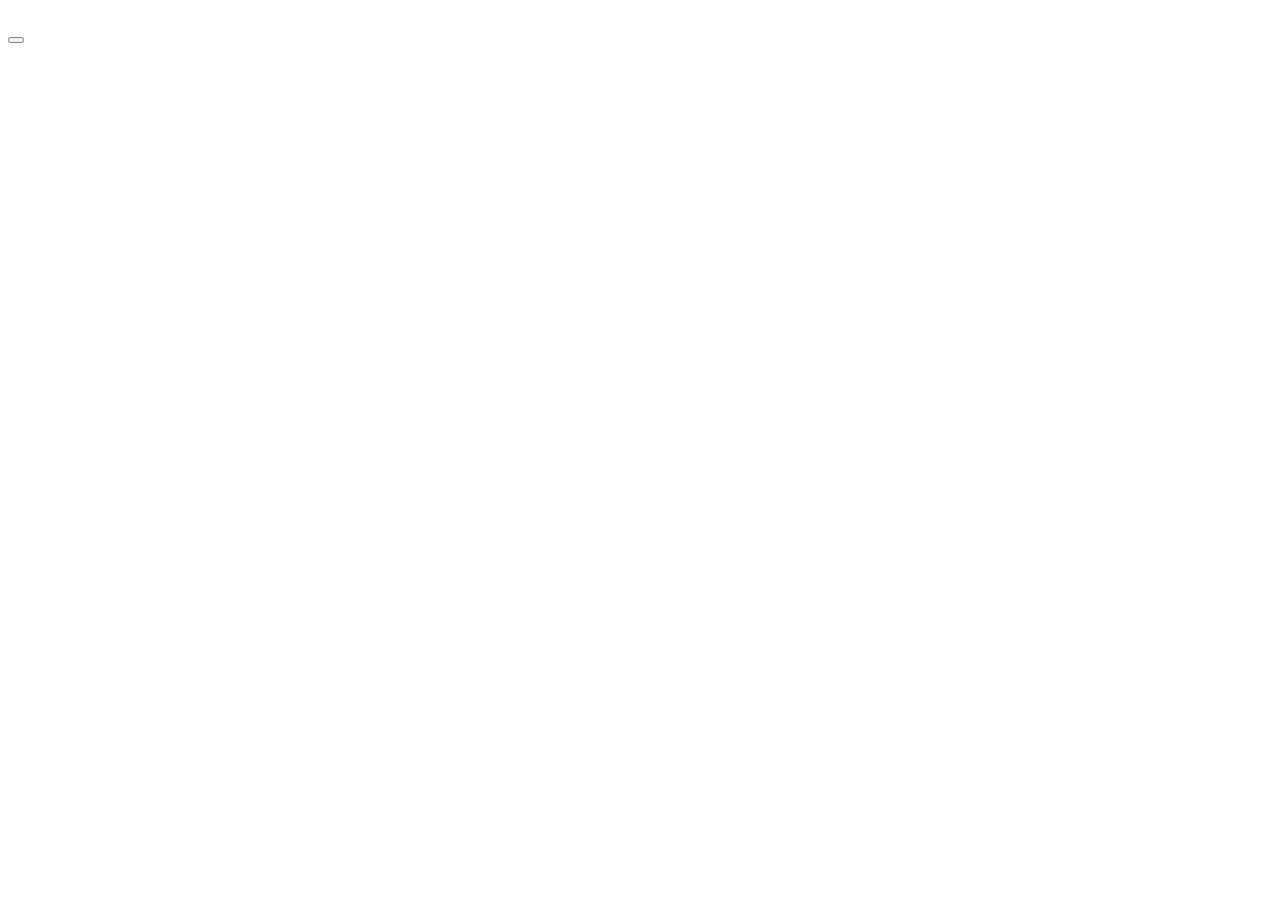
==== lightBox-viewer/index.html @ 9f30b0ba "started light-box project" ====
<!DOCTYPE html>
<html lang="en">
  <head>
    <meta charset="utf-8" />
    <meta name="viewport" content="width=device-width, initial-scale=1.0" />
    <title>Lightbox Viewer</title>
  </head>

  <body>
    <div class="gallery">
      <img
        class="gallery-item"
        src="https://cdn.freecodecamp.org/curriculum/labs/stonehenge-thumbnail.jpg"
        alt=""
      />
      <img
        class="gallery-item"
        src="https://cdn.freecodecamp.org/curriculum/labs/storm-thumbnail.jpg"
        alt=""
      />
      <img
        src="https://cdn.freecodecamp.org/curriculum/labs/trees-thumbnail.jpg"
        alt=""
        class="gallery-item"
      />
    </div>
    <div class="lightbox">
      <button id="close-btn"></button>
    </div>
  </body>
</html>
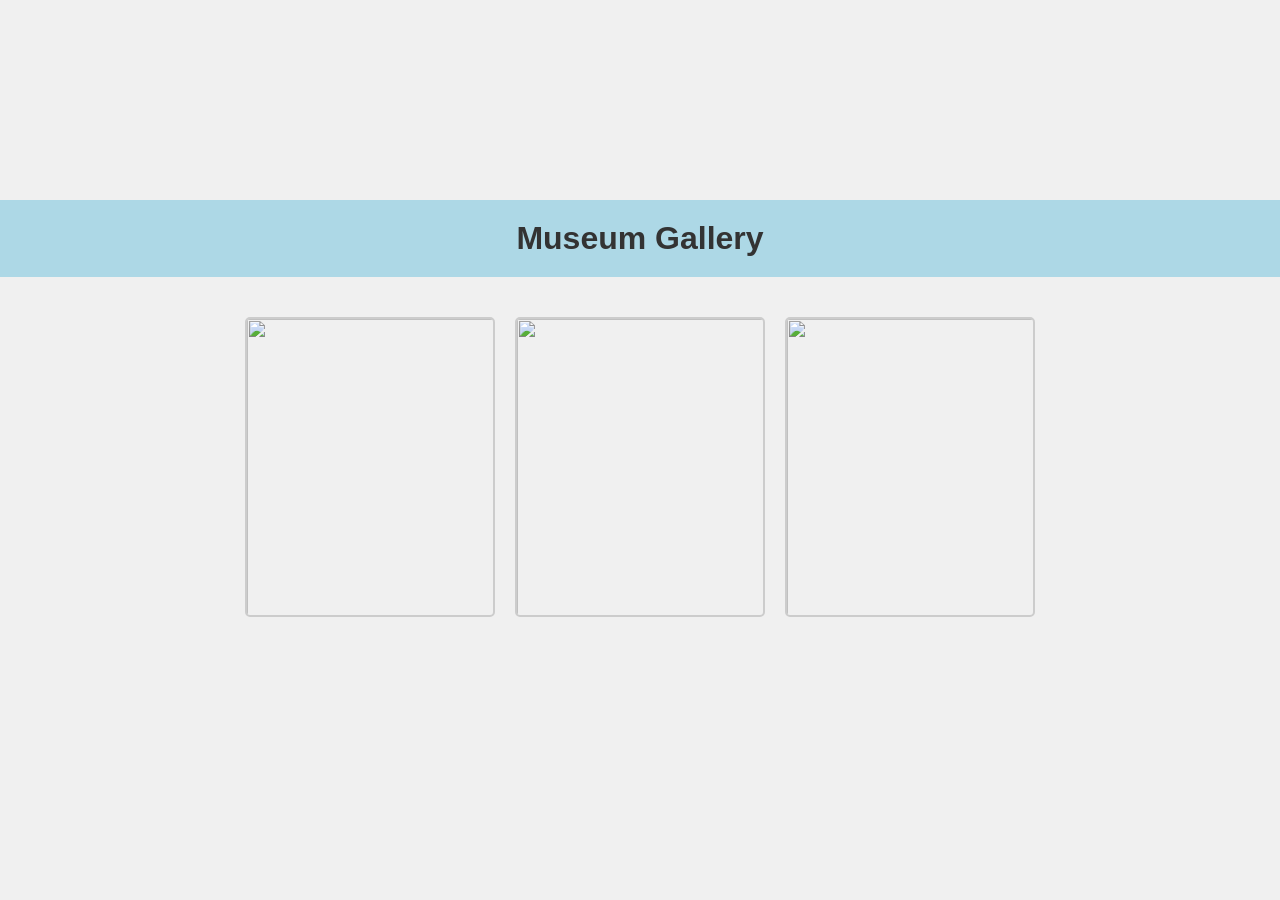
==== commit 025d4f52: "Added the initial javascript configuration" ====
--- a/lightBox-viewer/index.html
+++ b/lightBox-viewer/index.html
@@ -3,29 +3,37 @@
   <head>
     <meta charset="utf-8" />
     <meta name="viewport" content="width=device-width, initial-scale=1.0" />
+    <link rel="stylesheet" href="styles.css" />
     <title>Lightbox Viewer</title>
   </head>
 
   <body>
+    <h1 class="gallery-title">Museum Gallery</h1>
     <div class="gallery">
       <img
         class="gallery-item"
         src="https://cdn.freecodecamp.org/curriculum/labs/stonehenge-thumbnail.jpg"
         alt=""
+        data-full-src="https://cdn.freecodecamp.org/curriculum/labs/stonehenge.jpg"
       />
       <img
         class="gallery-item"
         src="https://cdn.freecodecamp.org/curriculum/labs/storm-thumbnail.jpg"
         alt=""
+        data-full-src="https://cdn.freecodecamp.org/curriculum/labs/storm.jpg"
       />
       <img
         src="https://cdn.freecodecamp.org/curriculum/labs/trees-thumbnail.jpg"
         alt=""
         class="gallery-item"
+        data-full-src="https://cdn.freecodecamp.org/curriculum/labs/trees.jpg"
       />
     </div>
     <div class="lightbox">
-      <button id="close-btn"></button>
+      <button id="close-btn">&times;</button>
+      <img class="lightbox-image" src="" alt="" />
     </div>
+
+    <script src="script.js"></script>
   </body>
 </html>
--- a/lightBox-viewer/styles.css
+++ b/lightBox-viewer/styles.css
@@ -0,0 +1,77 @@
+* {
+    box-sizing: border-box;
+    margin: 0;
+    padding: 0;
+}
+body {
+    font-family: Arial, sans-serif;
+    background-color: #f0f0f0;
+    color: #333;
+}
+
+h1{
+    text-align: center;
+    margin-top: 200px;
+    background-color: lightblue;
+    padding: 20px;
+}
+
+.gallery {
+    display: flex;
+    flex-wrap: wrap;
+    gap: 20px;
+    justify-content: center;
+    padding: 20px;
+    margin-top: 20px;
+}
+
+.gallery img {
+    width: 250px;
+    height: 300px;
+    object-fit: cover;
+    cursor: pointer;
+    border: 2px solid #ccc;
+    border-radius: 5px;
+    transition: transform 0.2s, border-color 0.2s;
+}
+
+.gallery img:hover {
+    transform: scale(1.05);
+    border-color: #777;
+   
+}
+
+.lightbox.display{
+    display: none;
+}
+
+.lightbox {
+    display: none;
+    position: fixed;
+    top: 0;
+    left: 0;
+    width: 100%;
+    height: 100%;
+    background-color: rgba(0, 0, 0, 0.8);
+    justify-content: center;
+    align-items: center;
+    z-index: 1000;
+}
+
+.lightbox img {
+    width: 100%;
+    height: 100%;
+    border: 5px solid #fff;
+    border-radius: 10px;
+}
+
+.lightbox #close-btn {
+    position: absolute;
+    top: 20px;
+    right: 30px;
+    font-size: 30px;
+    color: #fff;
+    cursor: pointer;
+    background: none;
+    border: none;
+}
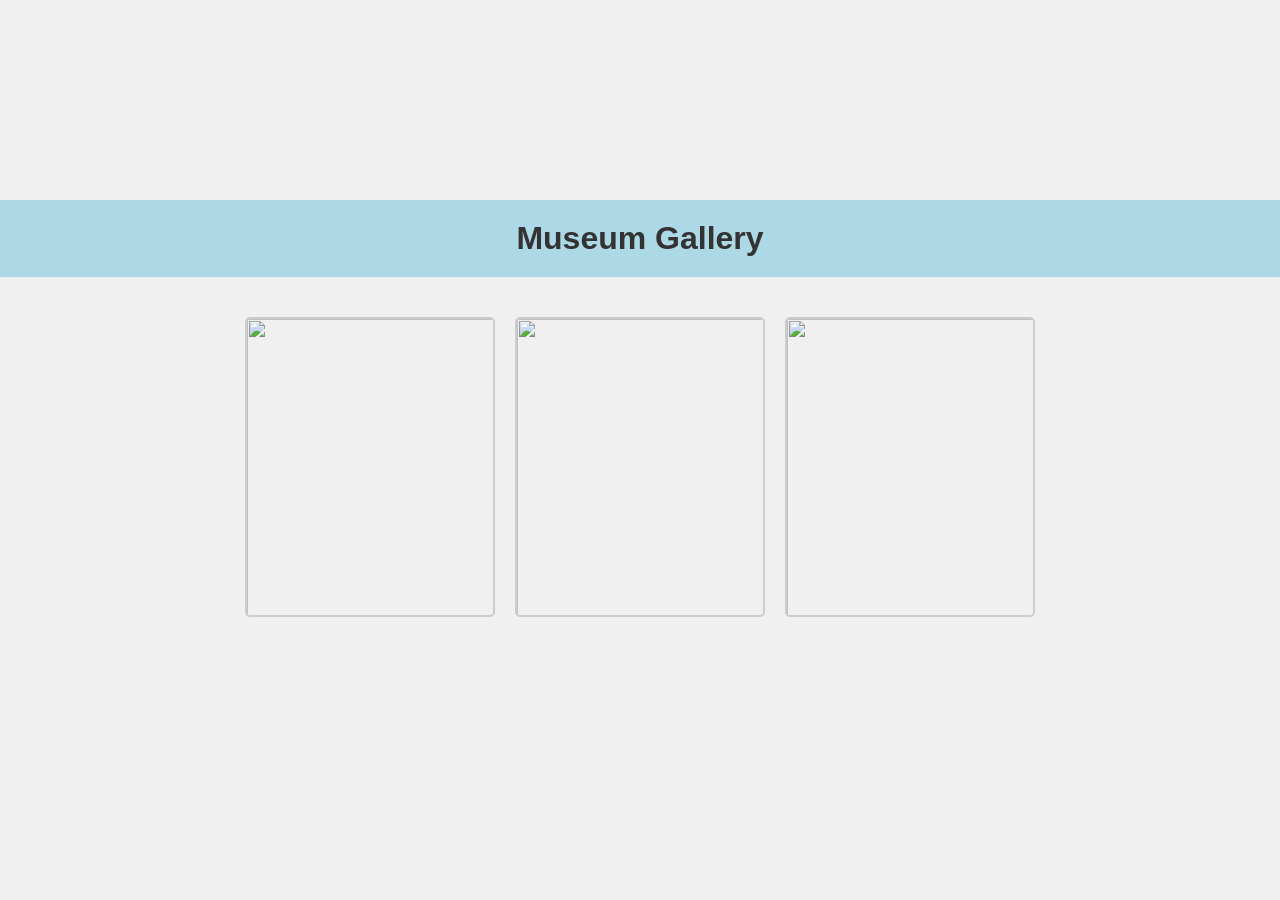
==== commit 5c68229e: "fixed the error that didn't let the last test to pass" ====
--- a/lightBox-viewer/index.html
+++ b/lightBox-viewer/index.html
@@ -31,7 +31,7 @@
     </div>
     <div class="lightbox">
       <button id="close-btn">&times;</button>
-      <img class="lightbox-image" src="" alt="" />
+      <img id="lightbox-image" src="" alt="" />
     </div>
 
     <script src="script.js"></script>
--- a/lightBox-viewer/styles.css
+++ b/lightBox-viewer/styles.css
@@ -25,7 +25,7 @@
     margin-top: 20px;
 }
 
-.gallery img {
+.gallery-item {
     width: 250px;
     height: 300px;
     object-fit: cover;
@@ -35,7 +35,7 @@
     transition: transform 0.2s, border-color 0.2s;
 }
 
-.gallery img:hover {
+.gallery-item:hover {
     transform: scale(1.05);
     border-color: #777;
    
@@ -52,15 +52,15 @@
     left: 0;
     width: 100%;
     height: 100%;
-    background-color: rgba(0, 0, 0, 0.8);
+    background-color: rgba(0, 0, 0, 0.322);
     justify-content: center;
     align-items: center;
     z-index: 1000;
 }
 
-.lightbox img {
-    width: 100%;
-    height: 100%;
+#lightbox-image {
+    width: 80%;
+    height: 80%;
     border: 5px solid #fff;
     border-radius: 10px;
 }
